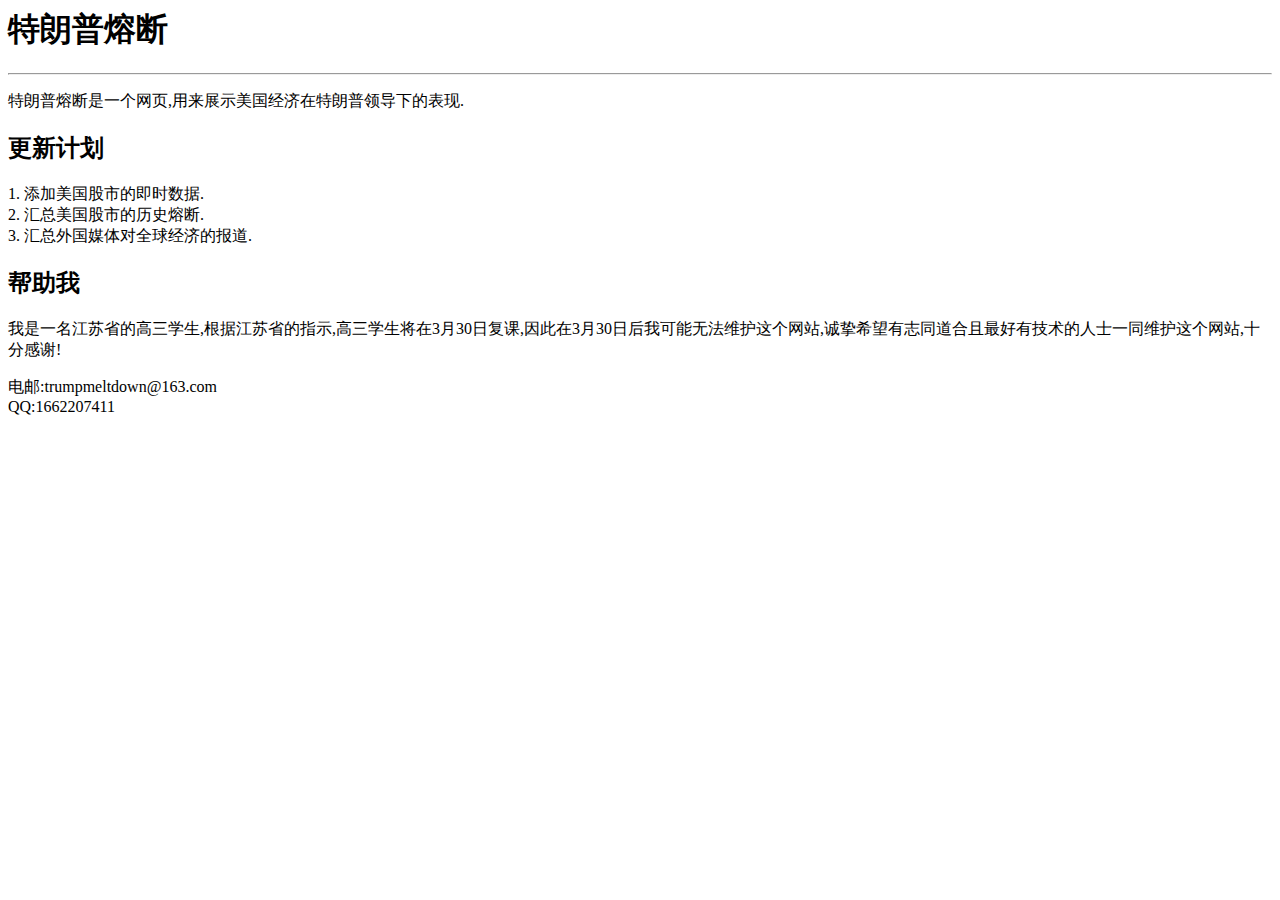
==== index.html @ bbd8f8f0 "Update index.html" ====
<html>
<head>
<title>特朗普熔断</title>
</head>
<body>
<div id="header"><h1>特朗普熔断</h1>
</div>
<hr/>
<p>特朗普熔断是一个网页,用来展示美国经济在特朗普领导下的表现.</p>
<h2>更新计划</h2>
<p>1. 添加美国股市的即时数据.</br>
2. 汇总美国股市的历史熔断.</br>
3. 汇总外国媒体对全球经济的报道.</p>
<h2>帮助我</h2>
<p>我是一名江苏省的高三学生,根据江苏省的指示,高三学生将在3月30日复课,因此在3月30日后我可能无法维护这个网站,诚挚希望有志同道合且最好有技术的人士一同维护这个网站,十分感谢!</p>
电邮:trumpmeltdown@163.com</br>
QQ:1662207411
</body>

</html>
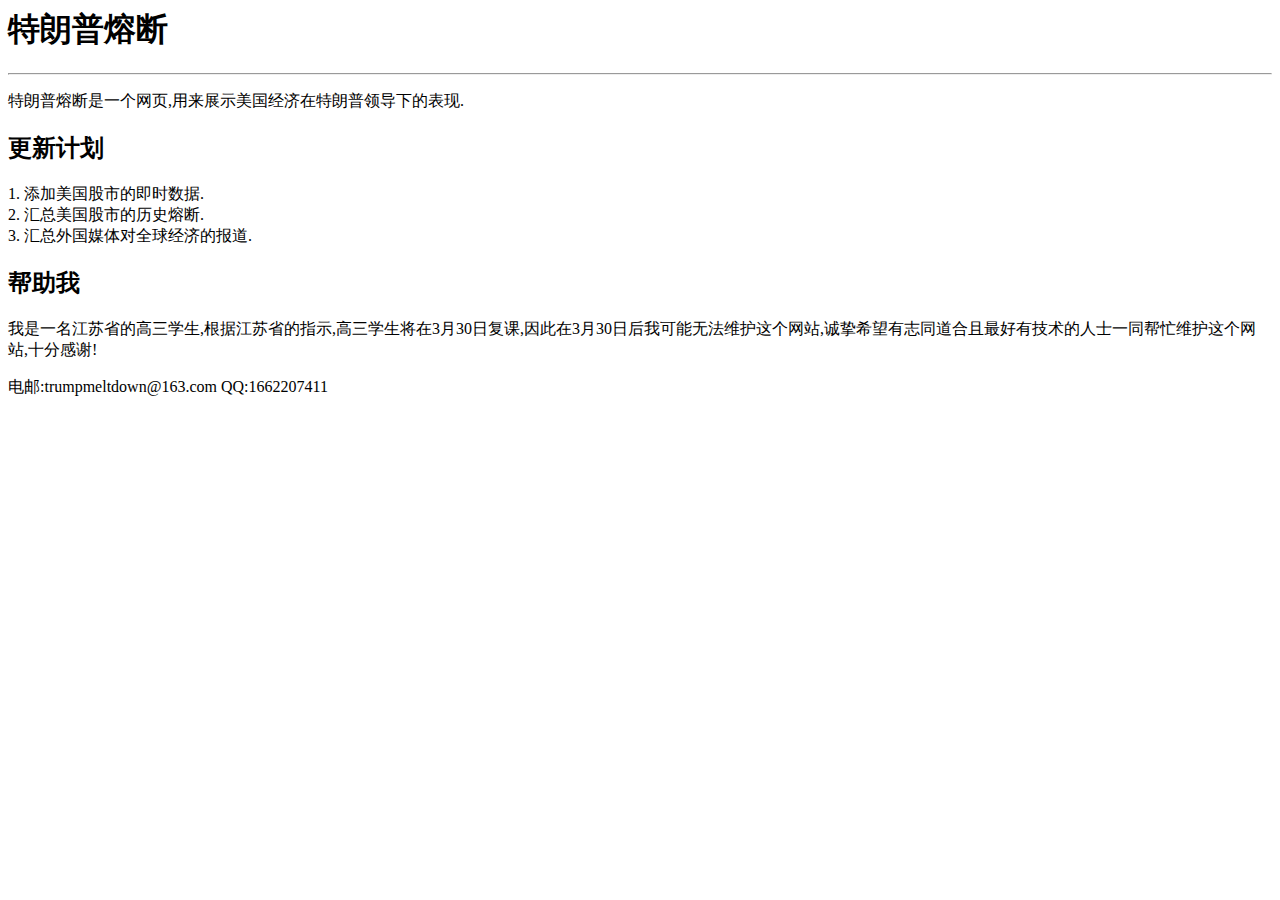
==== commit 7b727e61: "can't understand" ====
--- a/index.html
+++ b/index.html
@@ -1,5 +1,6 @@
 <html>
 <head>
+<link rel="stylesheet" type="text/css" href="index.css" />
 <title>特朗普熔断</title>
 </head>
 <body>
@@ -12,8 +13,8 @@
 2. 汇总美国股市的历史熔断.</br>
 3. 汇总外国媒体对全球经济的报道.</p>
 <h2>帮助我</h2>
-<p>我是一名江苏省的高三学生,根据江苏省的指示,高三学生将在3月30日复课,因此在3月30日后我可能无法维护这个网站,诚挚希望有志同道合且最好有技术的人士一同维护这个网站,十分感谢!</p>
-电邮:trumpmeltdown@163.com</br>
+<p>我是一名江苏省的高三学生,根据江苏省的指示,高三学生将在3月30日复课,因此在3月30日后我可能无法维护这个网站,诚挚希望有志同道合且最好有技术的人士一同帮忙维护这个网站,十分感谢!</p>
+电邮:trumpmeltdown@163.com
 QQ:1662207411
 </body>
 
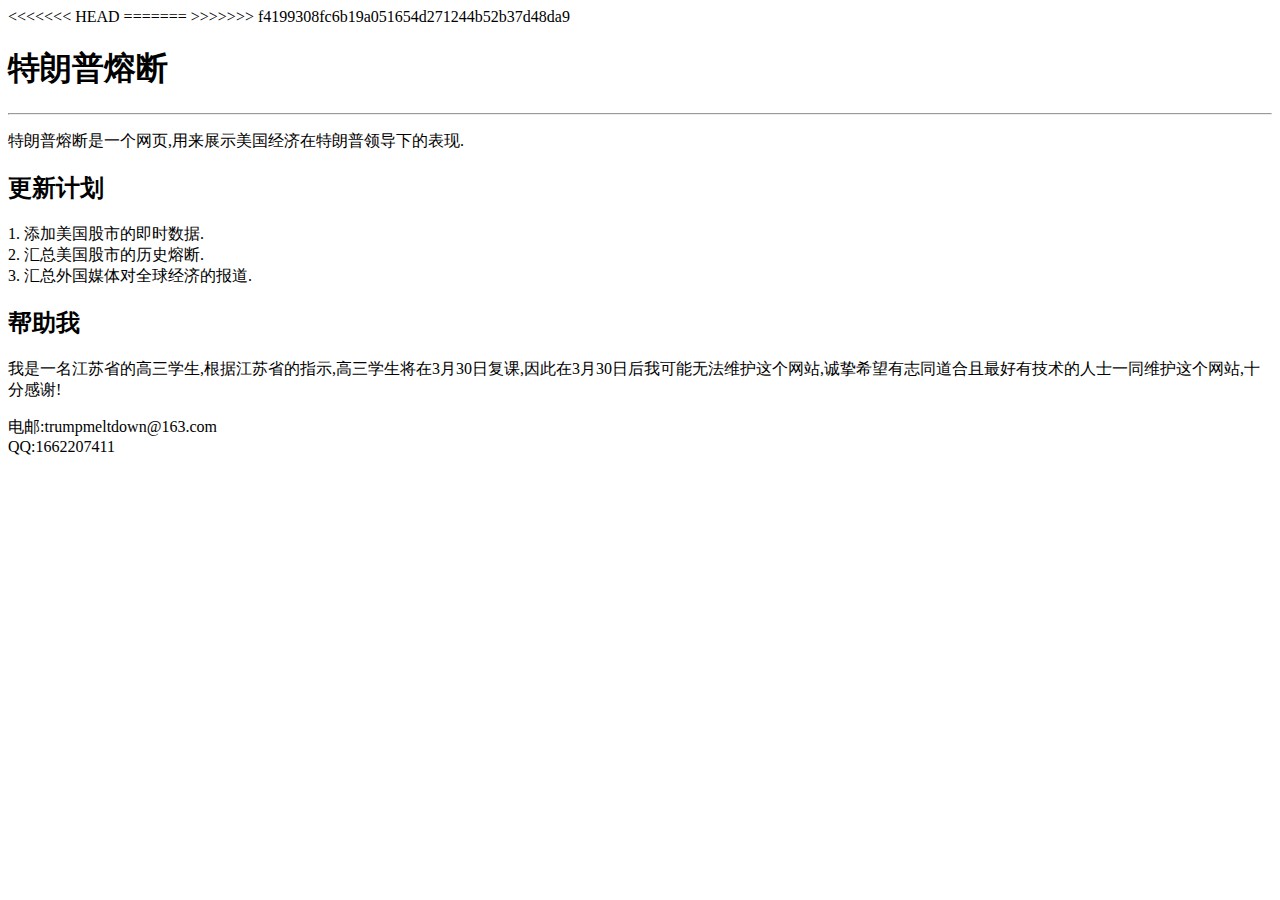
==== commit 6674a832: "Merge branch 'master' of github.com:Yukikaze114514/trumpmeltdown.githob.io" ====
--- a/index.html
+++ b/index.html
@@ -1,11 +1,13 @@
 <html>
 <head>
+<<<<<<< HEAD
 <link rel="stylesheet" type="text/css" href="index.css" />
+=======
+>>>>>>> f4199308fc6b19a051654d271244b52b37d48da9
 <title>特朗普熔断</title>
 </head>
 <body>
-<div id="header"><h1>特朗普熔断</h1>
-</div>
+<h1>特朗普熔断</h1>
 <hr/>
 <p>特朗普熔断是一个网页,用来展示美国经济在特朗普领导下的表现.</p>
 <h2>更新计划</h2>
@@ -13,8 +15,8 @@
 2. 汇总美国股市的历史熔断.</br>
 3. 汇总外国媒体对全球经济的报道.</p>
 <h2>帮助我</h2>
-<p>我是一名江苏省的高三学生,根据江苏省的指示,高三学生将在3月30日复课,因此在3月30日后我可能无法维护这个网站,诚挚希望有志同道合且最好有技术的人士一同帮忙维护这个网站,十分感谢!</p>
-电邮:trumpmeltdown@163.com
+<p>我是一名江苏省的高三学生,根据江苏省的指示,高三学生将在3月30日复课,因此在3月30日后我可能无法维护这个网站,诚挚希望有志同道合且最好有技术的人士一同维护这个网站,十分感谢!</p>
+电邮:trumpmeltdown@163.com</br>
 QQ:1662207411
 </body>
 
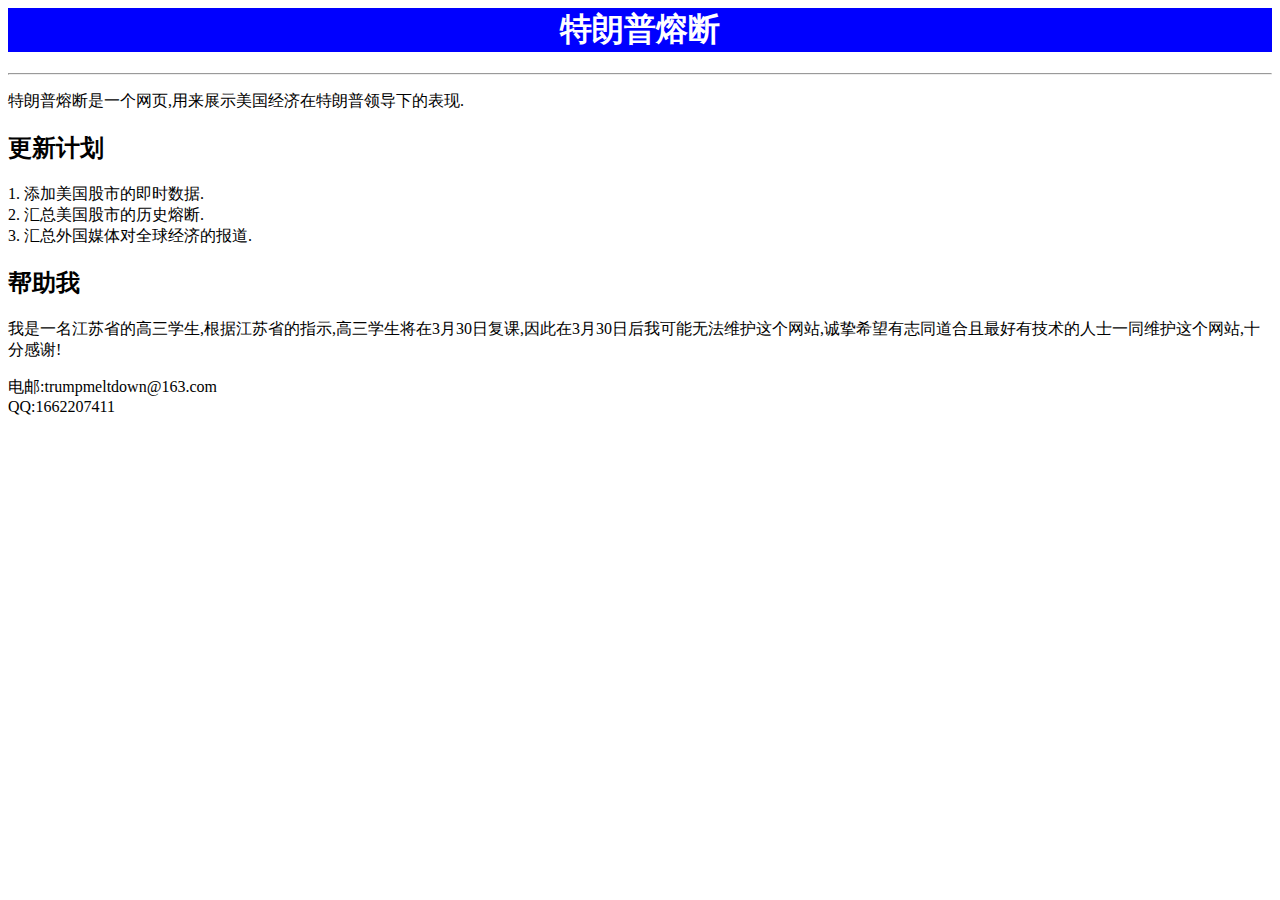
==== commit 55363267: "..." ====
--- a/index.html
+++ b/index.html
@@ -1,13 +1,10 @@
 <html>
 <head>
-<<<<<<< HEAD
 <link rel="stylesheet" type="text/css" href="index.css" />
-=======
->>>>>>> f4199308fc6b19a051654d271244b52b37d48da9
 <title>特朗普熔断</title>
 </head>
 <body>
-<h1>特朗普熔断</h1>
+<div id="header"><h1>特朗普熔断</h1></div>
 <hr/>
 <p>特朗普熔断是一个网页,用来展示美国经济在特朗普领导下的表现.</p>
 <h2>更新计划</h2>
--- a/index.css
+++ b/index.css
@@ -0,0 +1,3 @@
+#header {background-color: blue;
+	 text-align: center;
+	 color: white; }		 
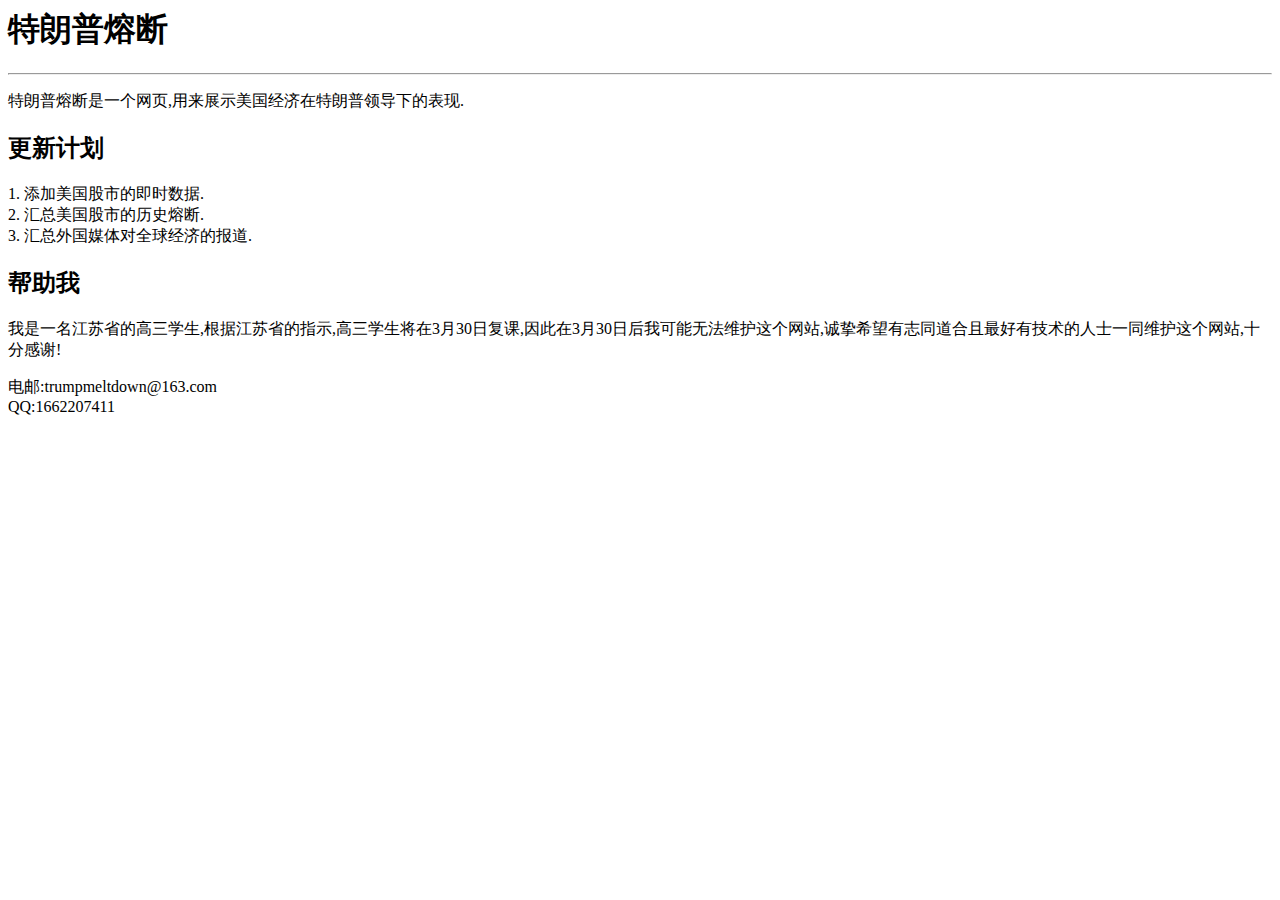
==== commit e2969f5a: "Update index.html" ====
--- a/index.html
+++ b/index.html
@@ -1,6 +1,6 @@
 <html>
 <head>
-<link rel="stylesheet" type="text/css" href="index.css" />
+<link rel="stylesheet" type="text/css" href="head.css" />
 <title>特朗普熔断</title>
 </head>
 <body>
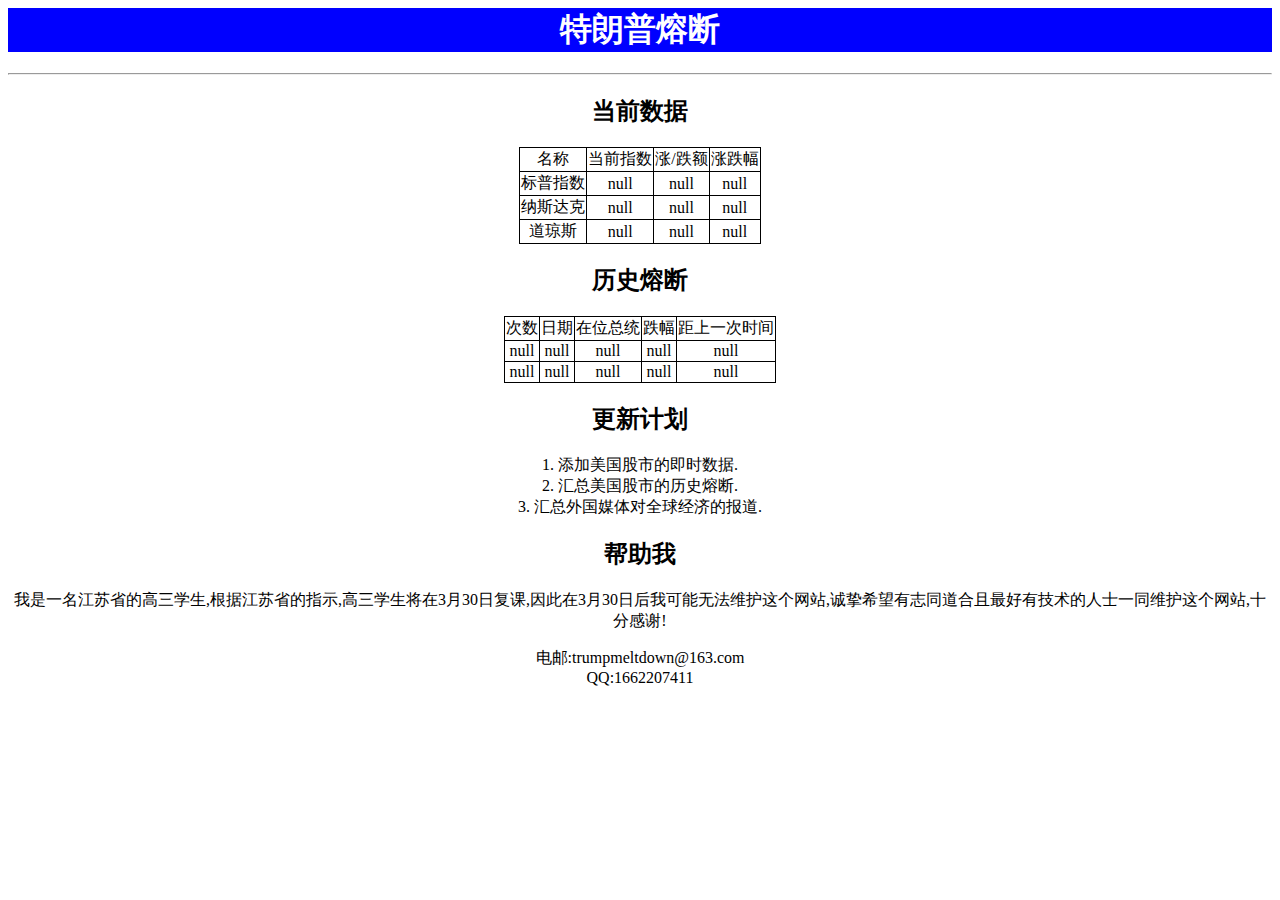
==== commit f6708797: "Add Current Data(Have lots of BUGs QAQ)" ====
--- a/index.html
+++ b/index.html
@@ -1,12 +1,74 @@
 <html>
 <head>
+<script src="http://ajax.aspnetcdn.com/ajax/jQuery/jquery-1.8.0.js">
+</script>
+<script src="http://hq.sinajs.cn/list=int_dji" type="text/javascript" id="getdji" >
+</script>
+<script src="http://hq.sinajs.cn/list=int_nasdaq" type="text/javascript" id="getnasdaq">
+</script>
+<script src="http://hq.sinajs.cn/list=int_sp500" type="text/javascript" id="getsp500">
+</script>
+<script src="stock.js">
+</script>
+<script>var fuckyou=1;</script>
+<script id="fuck">fuckyou = fuckyou + 1;</script>
 <link rel="stylesheet" type="text/css" href="head.css" />
 <title>特朗普熔断</title>
 </head>
 <body>
 <div id="header"><h1>特朗普熔断</h1></div>
 <hr/>
-<p>特朗普熔断是一个网页,用来展示美国经济在特朗普领导下的表现.</p>
+<h2>当前数据</h2>
+<table id="table1">
+<tr>
+<td id="table1_11">名称</td>
+<td id="table1_12">当前指数</td>
+<td id="table1_13">涨/跌额</td>
+<td id="table1_14">涨跌幅</td>
+</tr>
+<tr>
+<td id="table1_21">标普指数</td>
+<td id="table1_22">null</td>
+<td id="table1_23">null</td>
+<td id="table1_24">null</td>
+</tr>
+<tr>
+<td id="table1_31">纳斯达克</td>
+<td id="table1_32">null</td>
+<td id="table1_33">null</td>
+<td id="table1_34">null</td>
+</tr>
+<tr>
+<td id="table1_41">道琼斯</td>
+<td id="table1_42">null</td>
+<td id="table1_43">null</td>
+<td id="table1_44">null</td>
+</tr>
+</table>
+<h2>历史熔断</h2>
+<table id="table2">
+<tr>
+<td id="table2_11">次数</td>
+<td id="table2_12">日期</td>
+<td id="table2_13">在位总统</td>
+<td id="table2_14">跌幅</td>
+<td id="table2_15">距上一次时间</td>
+</tr>
+<tr>
+<td id="table2_21">null</td>
+<td id="table2_22">null</td>
+<td id="table2_23">null</td>
+<td id="table2_24">null</td>
+<td id="table2_25">null</td>
+</tr>
+<tr>
+<td id="table2_31">null</td>
+<td id="table2_32">null</td>
+<td id="table2_33">null</td>
+<td id="table2_34">null</td>
+<td id="table2_35">null</td>
+</tr>
+</table>
 <h2>更新计划</h2>
 <p>1. 添加美国股市的即时数据.</br>
 2. 汇总美国股市的历史熔断.</br>
--- a/head.css
+++ b/head.css
@@ -0,0 +1,19 @@
+#header {background-color: blue;
+	 text-align: center;
+	 color: white; }
+html {text-align: center;}
+table {border-collapse: collapse;}
+table, th, td
+		{text-align: center;
+		border: 1px solid black;}
+#table1
+{
+margin-left:auto;
+margin-right:auto;
+}
+#table2
+{
+margin-left:auto;
+margin-right:auto;
+}
+ 
